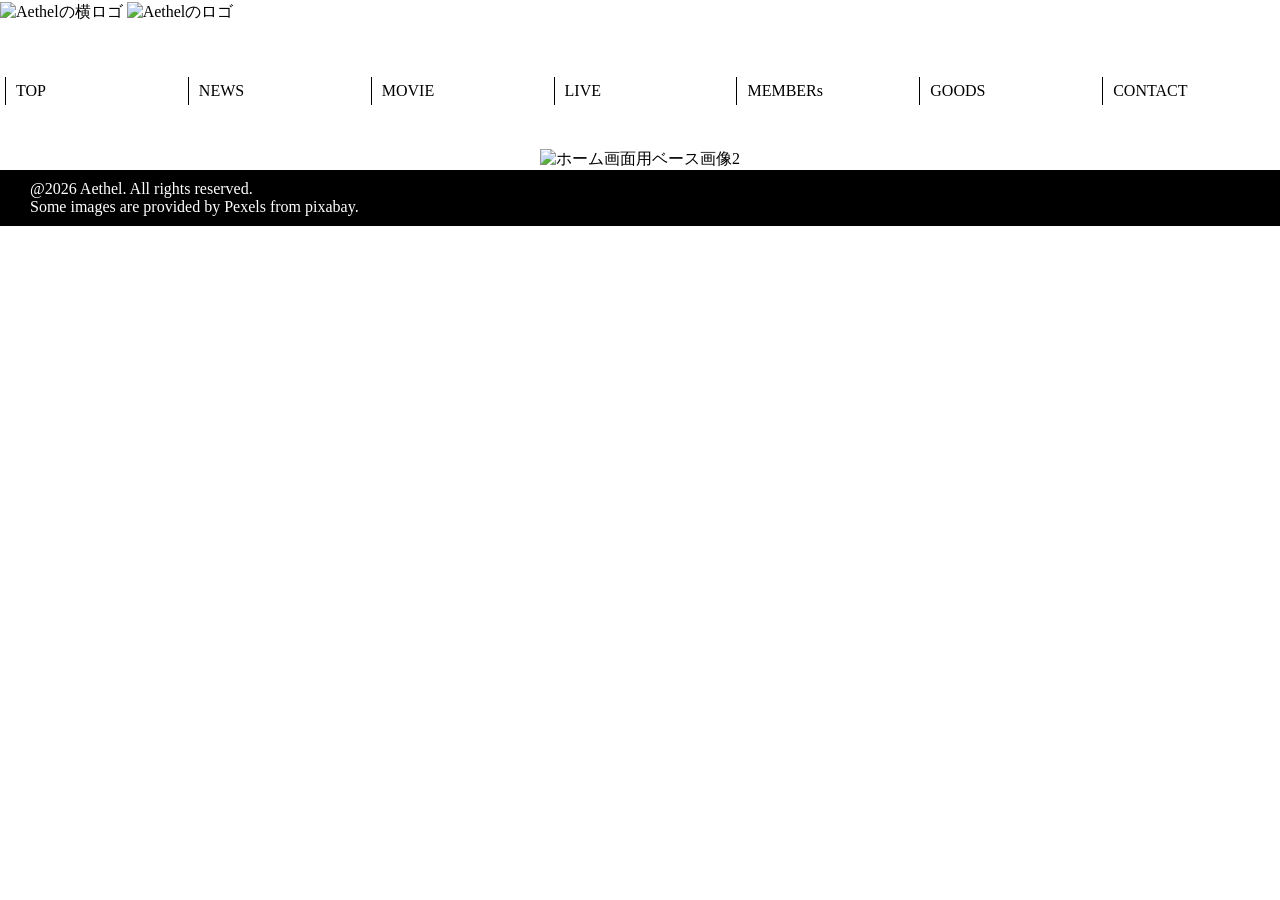
==== index.html @ a95c37c0 "Fix HTML structure and update image sources" ====
<!DOCTYPE html>
<html Lang="ja">
    <head>
        <meta charset = "UTF-8">
        <title>Aethel</title>
        <meta name = "description" content = "Aethelは日本のバンドです。主に東海地方で活動しております。">
        <meta name = "keywords" content = "Aethel,バンド,日本,東海,エーテル">
        <link rel = "stylesheet" href = "Aethel-Website.css">
        <meta name="viewport" content="width=device-width, initial-scale=1.0">
        <link rel="preconnect" href="https://fonts.googleapis.com">
        <link rel="preconnect" href="https://fonts.gstatic.com" crossorigin>
        <link href="https://fonts.googleapis.com/css2?family=Google+Sans:ital,opsz,wght@0,17..18,400..700;1,17..18,400..700&display=swap" rel="stylesheet">
    </head>
    <body class="fade-in">
        <header class="topmenu">
            <img src="https://github.com/Aethel-Kodama/Aethel-Website/blob/main/%E6%A8%AA%E3%83%AD%E3%82%B4.jpg?raw=true" alt="Aethelの横ロゴ"style="height:100%;">
            <img src="https://github.com/Aethel-Kodama/Aethel-Website/blob/main/%E3%83%AD%E3%82%B4.jpg?raw=true" alt="Aethelのロゴ" style="height:100%;">
        </header>
        <div class="topmenu">
            <ul class="container topmenu">
                <li class="item"><a href="index.html">TOP</a></li>
                <li class="item">NEWS</li>
                <li class="item">MOVIE</li>
                <li class="item">LIVE</li>
                <li class="item">MEMBERs</li>
                <li class="item">GOODS</li>
                <li class="item"><a href="mailto:Aethel.Bassist@gmail.com">CONTACT</a></li>
            </ul>
        </div>
        <main>
            
<img src="https://github.com/Aethel-Kodama/Aethel-Website/bl…%E3%83%BC%E3%82%B9%E7%94%BB%E5%83%8F.jpg?raw=true" alt="ホーム画面用ベース画像2" class="base-image">
        </main>
        <footer>
            <p>@2026 Aethel. All rights reserved.</p>
            <p>Some images are provided by Pexels from pixabay.</p>
        </footer>
            
    </body>
</html>
---- Aethel-Website.css ----
@charset "UTF-8";
html,body {
    margin: 0px;
    padding: 0px;
    width: 100%;
    height: 100%;
}
header {
    top: 0%;
    width: 100%;
    height: 50px;
    background-color: #ffffff;
    z-index: 1;
}
div {
    width: 100%;
    top: 50px;
    z-index: 1;
    background-color: #ffffff;
}
div .item {
    border-left: 1px solid black;
    padding: 5px 10px 5px 10px;
    margin: 5px;
    flex: 1;
    position:relative;
}
div .item::before {
    content: "";
    position: absolute;
    top: 0;
    left: 0;
    width: 0%;
    height: 100%;
    background-color: #969696;
    z-index: -1;
    transition: width 0.3s ease-in-out;
    transform-origin: left;
}
div .item:hover::before {
    width: 100%;
}
div .container {
    display:flex;
    justify-content: space-between;
    width: 100%;
    position:relative;
    left: 50%;
    transform: translateX(-50%);
}
p {
    margin: 0px 30px;
}
ul {
    list-style-type: none;
    padding: 0px;
}

.base-image{
    height: 100vh;
    position: relative;
    left: 50%;
    transform: translateX(-50%);
    margin-top: 20px;
    margin-bottom: 0px;
    padding-bottom: 0px;
}
footer {
    padding:10px 0px 10px 0px;
    background-color: #000000;
    color: white;
    position: relative;
    bottom:0px;
    width: 100%;
    margin:0px 0px 0px 0px;
}
.topmenu {
    position: sticky;
    z-index: 1;
    padding: 1.5px 0px 1.5px 0px;
}
@keyframes fadeIn {
    from {
        opacity: 0;
    }
    to {
        opacity: 1;
    }
}

.fade-in {
    animation: fadeIn 1s ease-in-out;
    width: 100%;
    overflow-x: hidden;
}

@keyframes backgroundFadeIn {
    from {
        background-position: relativeX(0%);
    }
    to {
        background-position: relativeX(100%);
    }
}



a {
    text-decoration: none;
    color: black;
    padding-right:100%
}
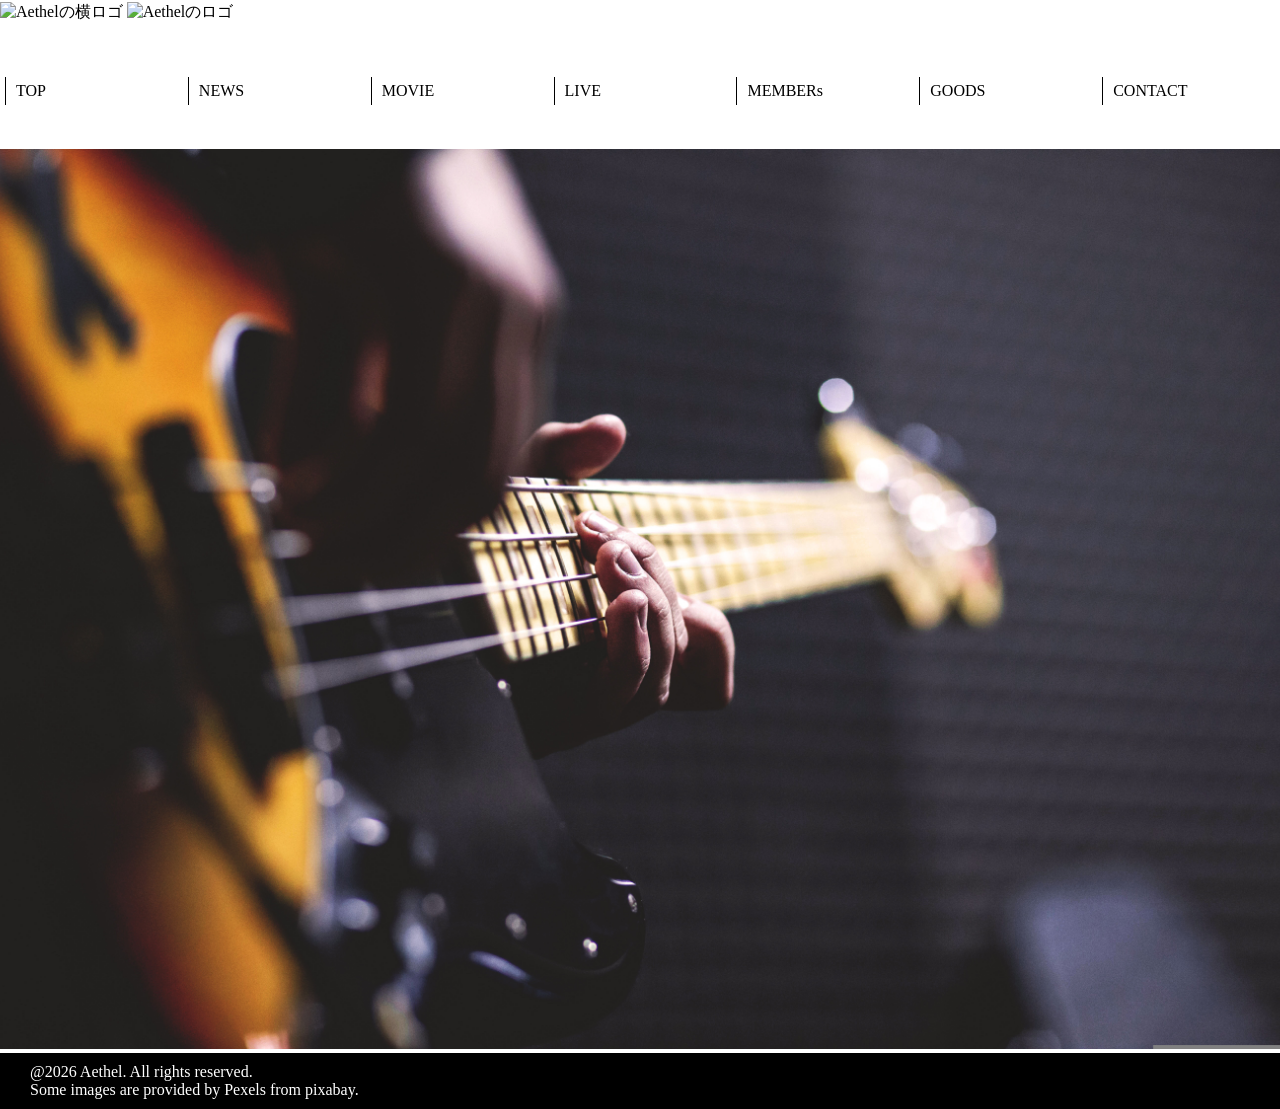
==== commit 8cba441d: "Fix image source and alt text in index.html Updated image source for the main image and adjusted alt" ====
--- a/index.html
+++ b/index.html
@@ -28,8 +28,7 @@
             </ul>
         </div>
         <main>
-            
-<img src="https://github.com/Aethel-Kodama/Aethel-Website/bl…%E3%83%BC%E3%82%B9%E7%94%BB%E5%83%8F.jpg?raw=true" alt="ホーム画面用ベース画像2" class="base-image">
+            <img src="ベース画像.jpg" alt="ホーム画面用ベース画像" class="base-image">
         </main>
         <footer>
             <p>@2026 Aethel. All rights reserved.</p>
